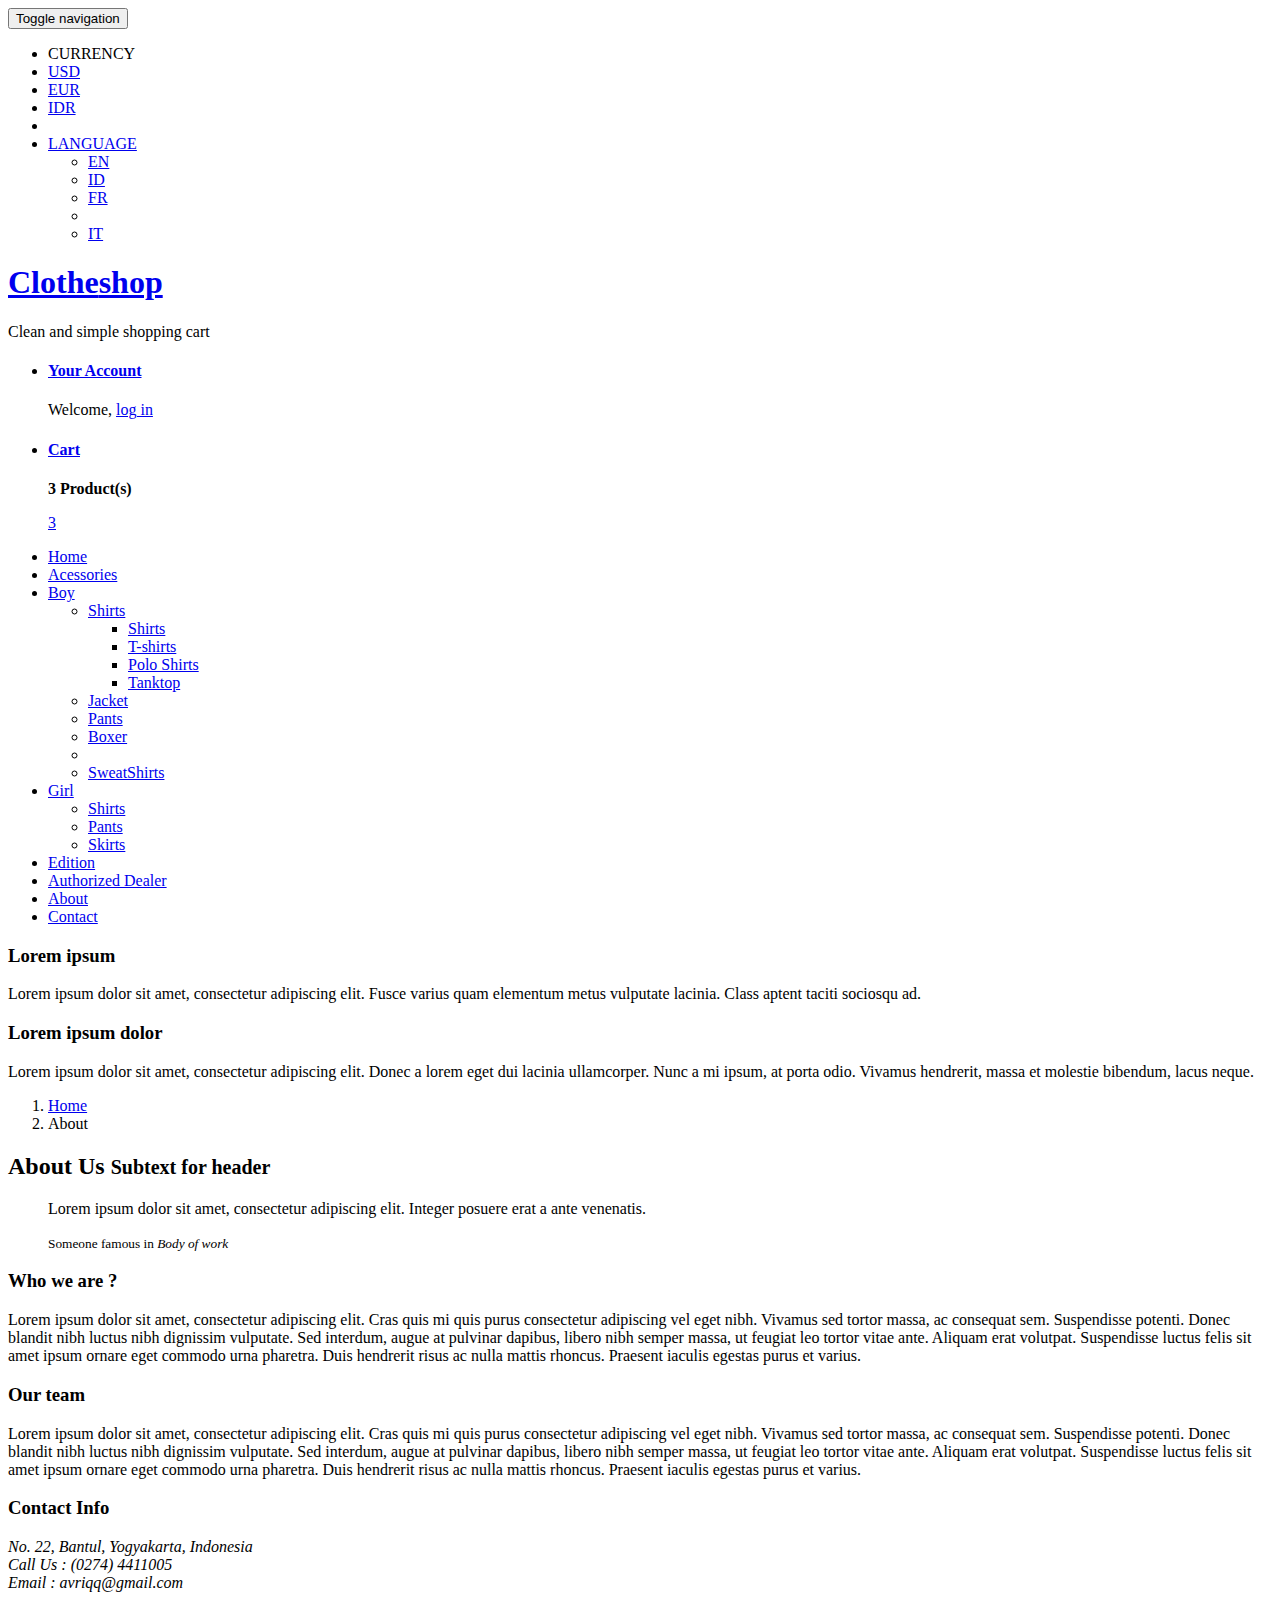
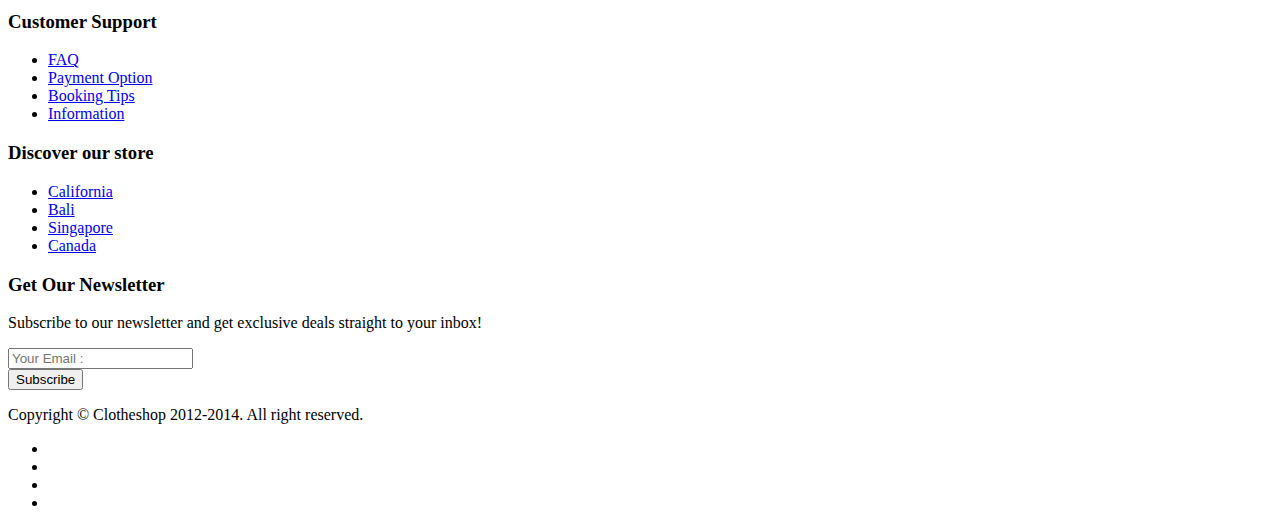
==== about.html @ 4bf1db34 "firs commit" ====
<!DOCTYPE html>
<html lang="en">
  <head>
    <meta charset="utf-8">
    <meta name="viewport" content="width=device-width, initial-scale=1.0">
    <meta http-equiv="X-UA-Compatible" content="IE=Edge,chrome=1">
    <meta name="description" content="responsive clothing store template">
    <meta name="author" content="afriq yasin ramadhan">
    <link rel="shortcut icon" href="img/favicon.png">

    <title>Clotheshop</title>

    <!-- Bootstrap core CSS -->
    <link href="css/bootstrap.css" rel="stylesheet">

    <!-- Custom styles for this template -->
    <link href="css/style.css" rel="stylesheet">
    <link href="css/responsive.css" rel="stylesheet">

    <!-- HTML5 shim and Respond.js IE8 support of HTML5 elements and media queries -->
    <!--[if lt IE 9]>
      <script src="js/html5shiv.js"></script>
      <script src="js/respond.min.js"></script>
    <![endif]-->
  </head>

  <body>

    <!-- begin:navbar -->
    <nav class="navbar navbar-inverse navbar-fixed-top" role="navigation">
      <div class="container">
        <div class="navbar-header">
          <button type="button" class="navbar-toggle" data-toggle="collapse" data-target="#clotheshop-navbar">
            <span class="sr-only">Toggle navigation</span>
            <span class="icon-bar"></span>
            <span class="icon-bar"></span>
            <span class="icon-bar"></span>
          </button>
        </div>

        <div class="collapse navbar-collapse" id="clotheshop-navbar">
          <ul class="nav navbar-nav navbar-right">
            <li><a class="disabled">CURRENCY</a></li>
            <li class="active"><a href="#">USD</a></li>
            <li><a href="#">EUR</a></li>
            <li><a href="#">IDR</a></li>
            <li class="divider-vertical"></li>
            <li class="dropdown">
              <a data-toggle="dropdown" class="dropdown-toggle" href="#">LANGUAGE <b class="caret"></b></a>
              <ul class="dropdown-menu">
                <li><a href="#">EN</a></li>
                <li><a href="#">ID</a></li>
                <li><a href="#">FR</a></li>
                <li class="divider"></li>
                <li><a href="#">IT</a></li>
              </ul>
            </li>
          </ul>
        </div><!-- /.navbar-collapse -->
      </div>
    </nav>
    <!-- end:navbar -->

    <!-- begin:content -->
    <div class="container">
      <!-- begin:logo -->
      <div class="row">
        <div class="col-md-6 col-sm-6 col-xs-6">
          <div class="logo">
            <h1><a href="index.html">Clothe<span>shop</span> </a></h1>
            <p>Clean and simple shopping cart</p>
          </div>
        </div>
        <div class="col-md-6 col-sm-6 col-xs-6">
          <div class="account">
            <ul>
              <li id="your-account">
                <div class="hidden-xs">
                  <h4><a href="#">Your Account</a></h4>
                  <p>Welcome, <a href="login.html">log in</a></p>
                </div>
                <div class="visible-xs">
                  <a href="login.html" class="btn btn-primary"><i class="fa fa-user"></i></a>
                </div>
              </li>
              <li>
                <div class="hidden-xs">
                  <h4><a href="cart.html">Cart</a></h4>
                  <p><strong>3 Product(s)</strong></p>
                </div>
                <div class="visible-xs">
                  <a href="cart.html" class="btn btn-primary"><span class="cart-item">3</span> <i class="fa fa-shopping-cart"></i></a>
                </div>
              </li>
            </ul>
          </div>
        </div>
      </div> 
      <!-- end:logo -->

      <!-- begin:nav-menus -->
      <div class="row">
        <div class="col-md-12">
          <div class="nav-menus">
            <ul class="nav nav-pills">
              <li class="active"><a href="index.html">Home</a></li>
              <li><a href="#">Acessories</a></li>
              <li class="dropdown">
                <a href="#" data-toggle="dropdown" class="dropdown-toggle">Boy <b class="caret"></b></a>
                <ul class="dropdown-menu" id="menu1">
                  <li>
                    <a href="#">Shirts <b class="caret"></b></a>
                    <ul class="dropdown-menu sub-menu">
                      <li><a href="#">Shirts</a></li>
                      <li><a href="#">T-shirts</a></li>
                      <li><a href="#">Polo Shirts</a></li>
                      <li><a href="#">Tanktop</a></li>
                    </ul>
                  </li>
                  <li><a href="#">Jacket</a></li>
                  <li><a href="categories.html">Pants</a></li>
                  <li><a href="#">Boxer</a></li>
                  <li class="divider"></li>
                  <li><a href="#">SweatShirts</a></li>
                </ul>
              </li>
              <li class="dropdown">
                <a href="#" data-toggle="dropdown" class="dropdown-toggle">Girl <b class="caret"></b></a>
                <ul class="dropdown-menu" id="menu1">
                  <li><a href="#">Shirts</a></li>
                  <li><a href="#">Pants</a></li>
                  <li><a href="#">Skirts</a></li>
                </ul>
              </li>
              <li><a href="#">Edition</a></li>
              <li><a href="#">Authorized Dealer</a></li>
              <li><a href="about.html">About</a></li>
              <li><a href="contact.html">Contact</a></li>
            </ul>
          </div>
        </div>
      </div>
      <!-- end:nav-menus -->

      <!-- begin:article -->
      <div class="row">
        <div class="col-md-3 col-sm-4 sidebar">
          <div class="row">
            <div class="col-md-12">
              <div class="widget">
                <h3>Lorem ipsum</h3>
                <p>Lorem ipsum dolor sit amet, consectetur adipiscing elit. 
                Fusce varius quam elementum metus vulputate lacinia. Class aptent taciti sociosqu ad.</p>
              </div>
              
              <div class="widget">
                <h3>Lorem ipsum dolor</h3>
                <p>Lorem ipsum dolor sit amet, consectetur adipiscing elit. Donec a lorem eget dui lacinia ullamcorper. Nunc a mi ipsum, at porta odio. Vivamus hendrerit, massa et molestie bibendum, lacus neque.</p>
              </div>
            </div>
          </div>
        </div>

        <div class="col-md-9 col-sm-8 content">
          <div class="row">
            <div class="col-md-12">
              <ol class="breadcrumb">
                <li><a href="#">Home</a></li>
                <li class="active">About</li>
              </ol>
            </div>
          </div>
          <div class="row">
            <div class="col-md-12">
              <div class="page-header">
                  <h2>About Us <small>Subtext for header</small></h2>
              </div>
          
              <blockquote>
                  <p>Lorem ipsum dolor sit amet, consectetur adipiscing elit. Integer posuere erat a ante venenatis.</p>
                  <small>Someone famous in <cite title="">Body of work</cite></small>
              </blockquote>
              
              <h3>Who we are ?</h3>
              <p>Lorem ipsum dolor sit amet, consectetur adipiscing elit. Cras quis mi quis purus consectetur adipiscing vel eget nibh. 
              Vivamus sed tortor massa, ac consequat sem. Suspendisse potenti. Donec blandit nibh luctus nibh dignissim vulputate. 
              Sed interdum, augue at pulvinar dapibus, libero nibh semper massa, ut feugiat leo tortor vitae ante. 
              Aliquam erat volutpat. Suspendisse luctus felis sit amet ipsum ornare eget commodo urna pharetra. 
              Duis hendrerit risus ac nulla mattis rhoncus. Praesent iaculis egestas purus et varius.</p>
              
              <h3>Our team</h3>
              <p>Lorem ipsum dolor sit amet, consectetur adipiscing elit. Cras quis mi quis purus consectetur adipiscing vel eget nibh. 
              Vivamus sed tortor massa, ac consequat sem. Suspendisse potenti. Donec blandit nibh luctus nibh dignissim vulputate. 
              Sed interdum, augue at pulvinar dapibus, libero nibh semper massa, ut feugiat leo tortor vitae ante. 
              Aliquam erat volutpat. Suspendisse luctus felis sit amet ipsum ornare eget commodo urna pharetra. 
              Duis hendrerit risus ac nulla mattis rhoncus. Praesent iaculis egestas purus et varius.</p>
                
            </div>
          </div>
        </div>
      </div>
      <!-- end:article -->

      <!-- begin:footer -->
      <div class="row">
        <div class="col-md-12 footer">
          <div class="row">
            <div class="col-md-3 col-sm-6">
              <div class="widget">
                <h3><span>Contact Info</span></h3>
                <address>
                  No. 22, Bantul, Yogyakarta, Indonesia<br>
                  Call Us : (0274) 4411005<br>
                  Email : avriqq@gmail.com<br>
                </address>
              </div>
            </div>

            <div class="col-md-3 col-sm-6">
              <div class="widget">
                <h3><span>Customer Support</span></h3>
                <ul class="list-unstyled list-star">
                  <li><a href="#">FAQ</a></li>
                  <li><a href="#">Payment Option</a></li>
                  <li><a href="#">Booking Tips</a></li>
                  <li><a href="#">Information</a></li>
                </ul>
              </div>
            </div>

            <div class="col-md-3 col-sm-6">
              <div class="widget">
                <h3><span>Discover our store</span></h3>
                <ul class="list-unstyled list-star">
                    <li><a href="#">California</a></li>
                    <li><a href="#">Bali</a></li>
                    <li><a href="#">Singapore</a></li>
                    <li><a href="#">Canada</a></li>
                </ul>
              </div>
            </div>

            <div class="col-md-3 col-sm-6">
              <div class="widget">
                <h3><span>Get Our Newsletter</span></h3>
                <p>Subscribe to our newsletter and get exclusive deals straight to your inbox!</p>
                <form>
                  <input type="email" class="form-control" name="email" placeholder="Your Email : "><br>
                  <input type="submit" class="btn btn-warning" value="Subscribe">
                </form>
              </div>
            </div>

          </div>
        </div>
      </div>
      <!-- end:footer -->

      <!-- begin:copyright -->
      <div class="row">
        <div class="col-md-12 copyright">
          <div class="row">
            <div class="col-md-6 col-sm-6 copyright-left">
              <p>Copyright &copy; Clotheshop 2012-2014. All right reserved.</p>
            </div>
            <div class="col-md-6 col-sm-6 copyright-right">
              <ul class="list-unstyled list-social">
                <li><a href="#"><i class="fa fa-twitter"></i></a></li>
                <li><a href="#"><i class="fa fa-facebook-square"></i></a></li>
                <li><a href="#"><i class="fa fa-google-plus"></i></a></li>
                <li><a href="#"><i class="fa fa-instagram"></i></a></li>
              </ul>
            </div>
          </div>
        </div>
      </div>
      <!-- end:copyright -->

    </div>
    <!-- end:content -->


    <!-- Le javascript
    ================================================== -->
    <!-- Placed at the end of the document so the pages load faster -->
    <script src="js/jquery.js"></script>
    <script src="js/bootstrap.min.js"></script>
    <script src="js/masonry.pkgd.min.js"></script>
    <script src="js/imagesloaded.pkgd.min.js"></script>
    <script src="js/script.js"></script>

  </body>
</html>
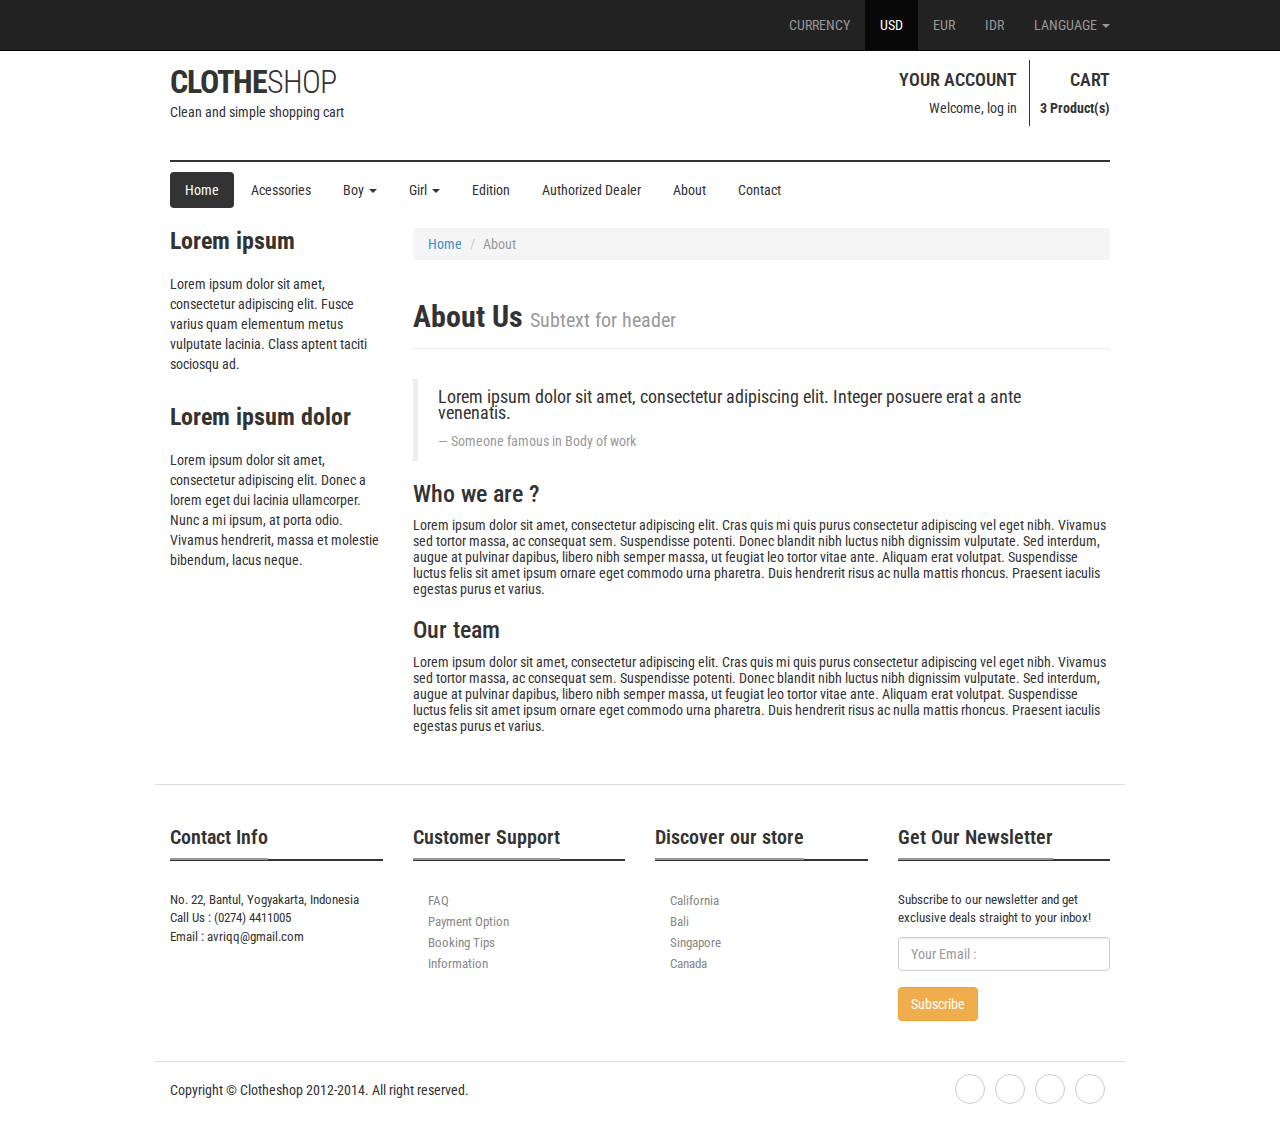
==== commit cd074d0f: "Prueba Commit" ====
--- a/about.html
+++ b/about.html
@@ -1,3 +1,4 @@
+<!-- About de Sarita cara de bolilla -->
 <!DOCTYPE html>
 <html lang="en">
   <head>
@@ -7,26 +8,13 @@
     <meta name="description" content="responsive clothing store template">
     <meta name="author" content="afriq yasin ramadhan">
     <link rel="shortcut icon" href="img/favicon.png">
-
     <title>Clotheshop</title>
-
-    <!-- Bootstrap core CSS -->
     <link href="css/bootstrap.css" rel="stylesheet">
-
-    <!-- Custom styles for this template -->
     <link href="css/style.css" rel="stylesheet">
     <link href="css/responsive.css" rel="stylesheet">
-
-    <!-- HTML5 shim and Respond.js IE8 support of HTML5 elements and media queries -->
-    <!--[if lt IE 9]>
-      <script src="js/html5shiv.js"></script>
-      <script src="js/respond.min.js"></script>
-    <![endif]-->
   </head>
 
   <body>
-
-    <!-- begin:navbar -->
     <nav class="navbar navbar-inverse navbar-fixed-top" role="navigation">
       <div class="container">
         <div class="navbar-header">
--- a/css/style.css
+++ b/css/style.css
@@ -0,0 +1,1120 @@
+/*
+    ========================================
+    CLOTHESHOP - SHOPPING CART THEME
+    ========================================
+    
+    @author         : Afriq Yasin Ramadhan
+    @version        : v1.1
+    @date-create    : 08/22/2012
+    @last-update    : 04/12/2014
+    @file-name      : style
+
+*/
+
+
+/*
+    ========================================
+    TABLE OF CONTENT
+    ========================================
+    
+    [1. IMPORT SOURCE]
+    [2. GLOBAL STYLE]
+    [3. LOGO]
+    [4. NAV MENU]
+    [5. SLIDER]
+    [6. PRODUCT]
+    [7. PRODUCT SINGLE]
+    [8. SIDEBAR]
+    [9. CONTENT]
+    [10. FOOTER]
+
+*/
+
+
+/*
+    ==================
+    [1. IMPORT SOURCE]
+    ==================
+*/
+@import url(font-awesome.css);
+@import url(http://fonts.googleapis.com/css?family=Roboto+Condensed:400,700,300);
+
+
+/*
+    ==================
+    [2. GLOBAL STYLE]
+    ==================
+*/
+body {
+    margin: 0;
+    padding-top: 60px;
+    padding-bottom: 20px;
+    font-family: 'Roboto Condensed', sans-serif;
+    font-size: 14px;
+    line-height: 16px;
+    color: #333;
+    background: #fff;
+    overflow-x: hidden; 
+    scrollbar-face-color: #121212;
+}
+
+h1,
+h2,
+h3,
+h4,
+h5,
+h6{
+    font-family: 'Roboto Condensed', sans-serif;
+}
+
+::-moz-selection { 
+    background: #1c222b; 
+    color: #fff; 
+    text-shadow: none; 
+}
+
+::-webkit-selection { 
+    background: #1c222b; 
+    color: #fff; 
+    text-shadow: none; 
+}
+
+::selection { 
+    background: #1c222b; 
+    color: #fff; 
+    text-shadow: none; 
+}
+
+::-webkit-scrollbar {
+    width: 10px;
+} 
+
+::-webkit-scrollbar-track {
+    background-color: #121212;
+} 
+
+::-webkit-scrollbar-thumb {
+    background-color: #666;
+    -webkit-border-radius: 1px;
+       -moz-border-radius: 1px;
+         -o-border-radius: 1px;
+            border-radius: 1px;
+} 
+
+::-webkit-scrollbar-button {
+    display: none;
+} 
+
+::-webkit-scrollbar-corner {
+    background-color: #000;
+}
+
+a{
+    -webkit-transition: all 0.2s ease-in-out;
+       -moz-transition: all 0.2s ease-in-out;
+        -ms-transition: all 0.2s ease-in-out;
+         -o-transition: all 0.2s ease-in-out;
+            transition: all 0.2s ease-in-out;
+}
+
+a:hover{
+    -webkit-transition: all 0.2s ease-in-out;
+       -moz-transition: all 0.2s ease-in-out;
+        -ms-transition: all 0.2s ease-in-out;
+         -o-transition: all 0.2s ease-in-out;
+            transition: all 0.2s ease-in-out;
+}
+
+select,
+textarea,
+input[type="text"],
+input[type="password"],
+input[type="datetime"],
+input[type="datetime-local"],
+input[type="date"],
+input[type="month"],
+input[type="time"],
+input[type="week"],
+input[type="number"],
+input[type="email"],
+input[type="url"],
+input[type="search"],
+input[type="tel"],
+input[type="color"],
+.uneditable-input {
+    color: #333;
+}
+
+textarea:focus,
+input[type="text"]:focus,
+input[type="password"]:focus,
+input[type="datetime"]:focus,
+input[type="datetime-local"]:focus,
+input[type="date"]:focus,
+input[type="month"]:focus,
+input[type="time"]:focus,
+input[type="week"]:focus,
+input[type="number"]:focus,
+input[type="email"]:focus,
+input[type="url"]:focus,
+input[type="search"]:focus,
+input[type="tel"]:focus,
+input[type="color"]:focus,
+.uneditable-input:focus {
+    color: #428bca;
+    border-color: #bbb;
+    -webkit-box-shadow: none;
+       -moz-box-shadow: none;
+            box-shadow: none;
+}
+
+.btn-primary:hover, 
+.btn-primary:focus, 
+.btn-primary:active, 
+.btn-primary.active, 
+.open .dropdown-toggle.btn-primary {
+    color: #fff;
+    background-color: #333;
+    border-color: #222;
+}
+
+.btn-primary {
+    color: #fff;
+    background-color: #515151;
+    border-color: #444;
+}
+
+.text-yellow{
+    color: #f89406;
+}
+
+hr.alt{
+    border-top: 1px solid #333 !important;
+    border-bottom: 1px solid #333 !important;
+}
+
+a.no-underline{
+    text-decoration: none !important;
+}
+
+a:hover.no-underline{
+    text-decoration: none !important;
+}
+
+
+/*
+    ==================
+    [3. LOGO]
+    ==================
+*/
+.logo{
+    margin-bottom: 40px;
+}
+
+.logo h1,
+.logo h2{
+    margin: 5px 0 5px;
+    text-align: left;
+    font-size: 32px;
+    line-height: 34px;
+    font-weight: 700;
+    text-transform: uppercase;
+    letter-spacing: -1px;
+}
+
+.logo h1 span,
+.logo h2 span{
+    font-weight: 300;
+}
+
+.logo h1 a,
+.logo h2 a{
+    color: #333;
+    text-decoration: none;
+    -webkit-transition: color 0.3s ease-in-out, text-decoration 0.5s ease-in-out;
+       -moz-transition: color 0.3s ease-in-out, text-decoration 0.5s ease-in-out;
+        -ms-transition: color 0.3s ease-in-out, text-decoration 0.5s ease-in-out;
+         -o-transition: color 0.3s ease-in-out, text-decoration 0.5s ease-in-out;
+            transition: color 0.3s ease-in-out, text-decoration 0.5s ease-in-out;
+}
+
+.logo h1 a:hover,
+.logo h2 a:hover{
+    color: #888;
+    text-decoration: underline;
+}
+
+.account{
+    text-align: right;
+}
+
+.account a{
+    color: #333;
+    text-decoration: none;
+}
+
+.account a:hover{
+    color: #333;
+    text-decoration: underline;
+}
+
+.account h4{
+    font-weight: 600;
+    text-transform: uppercase;
+    line-height: 20px;
+    margin-bottom: 10px;
+}
+
+.account ul{
+    list-style-type: none;
+    margin-left: -20px;
+    float: right;
+}
+
+.account ul > li{
+    float: left;
+    margin: 0 0 0 10px;
+}
+
+.account ul > li:nth-child(1),
+.account ul > #your-account{
+    border-right: 1px solid #333;
+    padding-right: 12px;
+}
+
+
+/*
+    ==================
+    [4. NAV MENU]
+    ==================
+*/
+.nav-menus{
+    border-top: 2px solid #333;
+    padding-top: 10px;
+    padding-bottom: 20px;
+}
+
+.nav-menus .nav-pills > li > a{
+    background: transparent;
+    color: #333;
+}
+
+.nav-menus .nav-pills > li > a:hover{
+    background: #eaeaea;
+    color: #333;
+}
+
+.nav-menus .nav-pills > .active > a,
+.nav-menus .nav-pills > .active > a:hover,
+.nav-menus .nav-pills > .active > a:focus{
+    background: #333;
+    color: #fff;
+}
+
+@-webkit-keyframes fadeInUp {
+    0% {
+        opacity: 0;
+        -webkit-transform: translateY(20px);
+    }
+    
+    100% {
+        opacity: 1;
+        -webkit-transform: translateY(0);
+    }
+}
+
+@-moz-keyframes fadeInUp {
+    0% {
+        opacity: 0;
+        -moz-transform: translateY(20px);
+    }
+    
+    100% {
+        opacity: 1;
+        -moz-transform: translateY(0);
+    }
+}
+
+@-o-keyframes fadeInUp {
+    0% {
+        opacity: 0;
+        -o-transform: translateY(20px);
+    }
+    
+    100% {
+        opacity: 1;
+        -o-transform: translateY(0);
+    }
+}
+
+@keyframes fadeInUp {
+    0% {
+        opacity: 0;
+        transform: translateY(20px);
+    }
+    
+    100% {
+        opacity: 1;
+        transform: translateY(0);
+    }
+}
+
+.fadeInUp {
+    -webkit-animation-name: fadeInUp;
+       -moz-animation-name: fadeInUp;
+         -o-animation-name: fadeInUp;
+            animation-name: fadeInUp;
+}
+
+.dropdown-menu {
+    background-color: #fff;
+    border: 1px solid #666;
+    border: 1px solid rgba(0,0,0,.1);
+    -webkit-border-radius: 4px;
+       -moz-border-radius: 4px;
+         -o-border-radius: 4px;
+            border-radius: 4px;
+    -webkit-box-shadow: none;
+       -moz-box-shadow: none;
+         -o-box-shadow: none;
+            box-shadow: none;
+    -webkit-animation-name: fadeInUp;
+       -moz-animation-name: fadeInUp;
+        -ms-animation-name: fadeInUp;
+         -o-animation-name: fadeInUp;
+            animation-name: fadeInUp;
+    -webkit-animation-duration: 0.3s;
+       -moz-animation-duration: 0.3s;
+        -ms-animation-duration: 0.3s;
+         -o-animation-duration: 0.3s;
+            animation-duration: 0.3s;
+    -webkit-animation-fill-mode: both;
+       -moz-animation-fill-mode: both;
+        -ms-animation-fill-mode: both;
+         -o-animation-fill-mode: both;
+            animation-fill-mode: both;
+}
+
+.dropdown-menu  > li > a{
+    font-weight: 600;
+    color: #666;
+    font-size: 12px;
+    position: relative;
+}
+
+.dropdown-menu  > li.nav-header{
+    font-weight: 700;
+    text-transform: uppercase;
+    font-size: 14px;
+    
+}
+
+.dropdown-menu > li > a:hover,
+.dropdown-menu > li > a:focus,
+.dropdown-submenu:hover > a,
+.dropdown-submenu:focus > a {
+    -webkit-border-radius: 0;
+       -moz-border-radius: 0;
+         -o-border-radius: 0;
+            border-radius: 0;
+    color: #fff;
+    text-decoration: none;
+    background: #333;
+    font-weight: 600;
+  
+}
+
+.dropdown-menu > .active > a,
+.dropdown-menu > .active > a:hover,
+.dropdown-menu > .active > a:focus {
+  color: #fff;
+  text-decoration: none;
+  background: #333;
+}
+
+.dropdown-menu li{
+    position: relative;
+}
+
+.dropdown-menu .sub-menu {
+    left: 100%;
+    margin-left: -1px;
+    position: absolute;
+    top: 0;
+    visibility: hidden;
+    margin-top: -6px;
+    -webkit-animation-name: fadeInUp;
+       -moz-animation-name: fadeInUp;
+        -ms-animation-name: fadeInUp;
+         -o-animation-name: fadeInUp;
+            animation-name: fadeInUp;
+    -webkit-animation-duration: 0.3s;
+       -moz-animation-duration: 0.3s;
+        -ms-animation-duration: 0.3s;
+         -o-animation-duration: 0.3s;
+            animation-duration: 0.3s;
+    -webkit-animation-fill-mode: both;
+       -moz-animation-fill-mode: both;
+        -ms-animation-fill-mode: both;
+         -o-animation-fill-mode: both;
+            animation-fill-mode: both;
+}
+
+.dropdown-menu li:hover .sub-menu {
+    visibility: visible;
+    display: block;
+}
+
+
+/*
+    ==================
+    [5. SLIDER]
+    ==================
+*/
+#home-slider.carousel{
+    width: 100%;
+    position: relative;
+    margin-bottom: 0;
+}
+
+#home-slider .carousel-inner > .item > img,
+#home-slider .carousel-inner > .item > a > img {
+    display: block;
+    max-width: 100%;
+    height: auto;
+    line-height: 1;
+}
+
+#home-slider .carousel-control {
+    color: #333;
+    text-shadow: none;
+    opacity: 1;
+    margin-left: 40px;
+    margin-right: 40px;
+    background: #333;
+    box-shadow: 0 0 0 3px #333;
+}
+
+#home-slider .carousel-control:hover,
+#home-slider .carousel-control:focus {
+    color: #fff;
+    text-decoration: none;
+    opacity: 0.9;
+    filter: alpha(opacity=90);
+}
+
+#home-slider .carousel-control.left,
+#home-slider .carousel-control.right {
+    background-image: none;
+    opacity: 0.9;
+    filter: alpha(opacity=90);
+    background: transparent !important;
+    height: 50px;
+    width: 50px;
+    margin-top: 25%;
+    margin-left: 0;
+    margin-right: 0;
+}
+
+#home-slider .carousel-control.left:hover,
+#home-slider .carousel-control.right:hover,
+#home-slider .carousel-control.left:focus,
+#home-slider .carousel-control.right:focus{
+    background: #333 !important;
+}
+
+#home-slider .carousel-control.left {
+    left: 20px;
+    right: auto;
+}
+
+#home-slider .carousel-control.right {
+    right: 20px;
+    left: auto;
+}
+
+#home-slider .carousel-control i {
+    position: absolute;
+    top: 15px;
+    left: 0;
+    z-index: 5;
+    display: inline-block;
+    width : 50px;
+    height: 50px;
+    margin-left: 0;
+}
+
+#home-slider .carousel-indicators.out {
+    bottom: -5px;
+}
+
+#home-slider .carousel-control.left,
+#home-slider .carousel-control.right {
+    margin-top: 15%;
+}
+
+#home-slider .carousel-indicators {
+    position: absolute;
+    left: 50%;
+    bottom: 0;
+    z-index: 100;
+    width: 60%;
+    margin-left: -30%;
+    padding-left: 0;
+    list-style: none;
+    text-align: center;
+}
+
+#home-slider .carousel-indicators li {
+    display: inline-block;
+    width: 60px;
+    height: 6px;
+    margin: 1px;
+    text-indent: -999px;
+    border: 1px solid transparent;
+    background: rgba(255,255,255,0.8);
+    -webkit-border-radius: 1px;
+       -moz-border-radius: 1px;
+         -o-border-radius: 1px;
+            border-radius: 1px;
+    cursor: pointer;
+}
+
+#home-slider .carousel-indicators .active {
+    margin: 0;
+    width: 60px;
+    height: 6px;
+    background-color: rgba(0,0,0,0.8);
+}
+
+
+/*
+    ==================
+    [6. PRODUCT]
+    ==================
+*/
+.product-item{
+    position: relative;
+}
+
+.product-item .caption h5{
+    font-weight: 600;
+    font-size: 16px;
+    line-height: 20px;
+    border-top: 2px solid #333;
+    margin-top: 10px;
+    padding-top: 10px;
+}
+
+.product-item .caption .product-item-price{
+    font-size: 14px;
+    line-height: 16px;
+    font-weight: 400;
+}
+
+.product-item .product-item-badge{
+    position: absolute;
+    top: 4px;
+    left: 4px;
+    padding: 5px 12px 6px;
+    color: #fff;
+    font-size: 12px;
+    line-height: 14px;
+    font-weight: 600;
+    background: #333;
+    -webkit-border-radius: 4px 0 4px 0;
+       -moz-border-radius: 4px 0 4px 0;
+         -o-border-radius: 4px 0 4px 0;
+            border-radius: 4px 0 4px 0;
+}
+
+.product-item .product-item-badge.badge-sale{
+    background: #f89406;
+}
+
+
+/*
+    ==================
+    [7. PRODUCT SINGLE]
+    ==================
+*/
+.heading-title{
+    display: block;
+    margin-bottom: 20px;
+    padding: 10px 0;
+    border-bottom: 1px solid #f1f1f1;
+}
+
+.heading-title h2{
+    display: inline;
+    padding: 10px 0 8px;
+    font-size: 22px;
+    line-height: 24px;
+    font-weight: 300;
+    text-transform: uppercase;
+    border-bottom: 1px solid #f89406;
+}
+
+.heading-title h2 span{
+    font-weight: 700;
+}
+
+#product-single .carousel-control {
+    position: absolute;
+    top: 15px;
+    left: auto;
+    right: 0;
+    bottom: 0;
+    width: 28px;
+    height: 28px;
+    font-size: 16px;
+    line-height: 24px;
+    color: #aaa;
+    text-align: center;
+    text-shadow: none;
+    -webkit-border-radius: 4px;
+       -moz-border-radius: 4px;
+         -o-border-radius: 4px;
+            border-radius: 4px;
+    opacity: 0.8;
+    filter: alpha(opacity=80);
+}
+
+#product-single .carousel-control:hover,
+#product-single .carousel-control:focus {
+    color: #999;
+    text-decoration: none;
+    opacity: 1;
+    filter: alpha(opacity=100);
+}
+
+#product-single .carousel-control.left {   
+    right: 50px;
+    background: #fff;
+    border: 1px solid #cecece;  
+    filter: progid:DXImageTransform.Microsoft.gradient(startColorstr='#ffffffff', endColorstr='#ffffffff', GradientType=1);
+}
+
+#product-single .carousel-control.right {
+    right: 15px;
+    background: #fff;
+    border: 1px solid #cecece;  
+    filter: progid:DXImageTransform.Microsoft.gradient(startColorstr='#ffffffff', endColorstr='#ffffffff', GradientType=1);
+}
+
+#product-single .home-product-item{
+    padding: 10px;
+    border: 1px solid transparent;
+    overflow: hidden;
+}
+
+#product-single .home-product-item:hover{
+    border: 1px solid #e6e6e6;
+}
+
+.product-single{
+    padding: 15px;
+    margin-bottom: 20px;
+    background: #f1f1f1;
+    overflow: hidden;
+}
+
+.product-single img{
+    display: block;
+    margin-left: auto;
+    margin-right: auto;
+}
+
+.single-desc table tr td{
+    padding: 3px 5px 3px 0;
+}
+
+.single-desc .price, 
+.single-desc .price-old{
+    display: inline-block;
+    padding: 20px 0;
+}
+
+.single-desc .price{
+    color: #f89406;
+    font-weight: 400;
+    font-size: 23px;
+    line-height: 25px;
+}
+
+.single-desc .price-old{
+    text-decoration: line-through;
+    font-size: 16px;
+    font-weight: 400;
+    color: #555;
+    padding-right: 10px;
+}
+
+.single-desc .btn{
+    margin-top: 20px;
+}
+
+.content-detail{
+    margin-bottom: 20px;
+    margin-top: 20px;
+}
+
+.content-detail .nav-tabs{
+    border-bottom-color: #f1f1f1;
+}
+
+.content-detail .nav-tabs > li > a {
+    margin-right: 2px;
+    border: 1px solid #333;
+    background: #333;
+    border-radius: 0;
+    color: #fff;
+}
+
+.content-detail .nav-tabs > .active > a,
+.content-detail .nav-tabs > .active > a:hover,
+.content-detail .nav-tabs > .active > a:focus {
+    background: #f1f1f1;
+    border: 1px solid #f1f1f1;
+    color: #333;
+}
+
+.content-detail .tab-content{
+    padding: 20px;
+    background: #f1f1f1;
+}
+
+
+/*
+    ==================
+    [8. SIDEBAR]
+    ==================
+*/
+.sidebar{
+    margin-bottom: 20px;
+    color: #333;
+    font-size: 14px;
+    line-height: 20px;
+}
+
+.sidebar .widget:after,
+.sidebar .widget:before{
+    content: "";
+    display: table;
+    clear: both;
+}
+
+.sidebar .widget{
+    padding-bottom: 20px;
+}
+
+.sidebar .widget h3{
+    margin: 0 0 20px;
+    font-size: 24px;
+    line-height: 26px;
+    font-weight: 700;
+}
+
+.sidebar .widget .widget-title{
+    padding: 8px 12px;
+    margin-bottom: 20px;
+    background: #ffffff;
+    border: 1px solid #ccc;
+    -webkit-border-radius: 4px;
+       -moz-border-radius: 4px;
+         -o-border-radius: 4px;
+            border-radius: 4px;
+}
+
+.sidebar .widget .widget-title h3{
+    margin: 0;
+    font-size: 13px;
+    line-height: 14px;
+    font-weight: 700;
+}
+
+.sidebar .cart a{
+    color: #333;
+    text-decoration: none;
+}
+
+.sidebar .cart a:hover{
+    color: #333;
+    text-decoration: underline;
+}
+
+.sidebar .total-price{
+    margin-top: 10px;
+    padding-top: 10px;
+    margin-bottom: 20px;
+    border-top: 2px solid #333;
+}
+
+.sidebar .total-price > li:last-child{
+    padding-top: 15px;
+}
+
+.sidebar .nav-stacked > li + li {
+    margin-top: 0;
+    margin-left: 0;
+}
+
+.sidebar .nav > li > a{ 
+    color: #333;
+    background-color: #eee;
+}
+
+.sidebar .nav-pills > li > a:hover{
+    background-color: #ddd;
+}
+
+.sidebar .nav-pills > li.active > a, 
+.sidebar .nav-pills > li.active > a:hover, 
+.sidebar .nav-pills > li.active > a:focus {
+    color: #fff;
+    background-color: #333;
+}
+
+.sidebar .nav-pills > li:not(:first-child) > a,
+.sidebar .nav-pills > li:not(:last-child) > a{
+    -webkit-border-radius: 0;
+       -moz-border-radius: 0;
+         -o-border-radius: 0;
+            border-radius: 0;
+}
+
+.sidebar .nav-pills > li:first-child > a,
+.sidebar .nav-pills > li:nth-child(1) > a{
+    -webkit-border-radius: 4px 4px 0 0;
+       -moz-border-radius: 4px 4px 0 0;
+         -o-border-radius: 4px 4px 0 0;
+            border-radius: 4px 4px 0 0;
+}
+
+.sidebar .nav-pills > li:last-child > a{
+    -webkit-border-radius: 0 0 4px 4px;
+       -moz-border-radius: 0 0 4px 4px;
+         -o-border-radius: 0 0 4px 4px;
+            border-radius: 0 0 4px 4px;
+}
+
+
+/*
+    ==================
+    [9. CONTENT]
+    ==================
+*/
+.content{ }
+
+.content .page-header{
+    padding-bottom: 5px;
+    margin: 20px 0 30px;
+    border-bottom: 1px solid #eee;
+}
+
+.content .page-header h2{
+    font-weight: 700;
+}
+
+.box:before,
+.box:after{
+    content: "";
+    display: table;
+    clear: both;
+}
+
+.box{
+    margin-bottom: 20px;
+}
+
+.box-head{
+    padding: 12px 14px;
+    background: #f8f8f8;
+    border: 1px solid #ccc;
+    -webkit-border-radius: 4px 4px 0 0;
+       -moz-border-radius: 4px 4px 0 0;
+         -o-border-radius: 4px 4px 0 0;
+            border-radius: 4px 4px 0 0;
+}
+
+.box-head h3{
+    margin: 0;
+    font-size: 14px;
+    font-weight: 600;
+    line-height: 16px;
+}
+
+.box-content{
+    padding: 12px 14px;
+    border: 1px solid #ccc;
+}
+
+/* cart */
+.img-cart{
+    display: block;
+    max-width: 50px;
+    height: auto;
+    margin-left: auto;
+    margin-right: auto;
+}
+
+/* Pagination */
+.pagination > .active > a, 
+.pagination > .active > span, 
+.pagination > .active > a:hover, 
+.pagination > .active > span:hover, 
+.pagination > .active > a:focus, 
+.pagination > .active > span:focus {
+    z-index: 2;
+    color: #fff;
+    cursor: default;
+    background-color: #333;
+    border-color: #333;
+}
+
+
+/*
+    ==================
+    [10. FOOTER]
+    ==================
+*/
+.footer{
+    margin-top: 40px;
+    margin-bottom: 20px;
+    padding-top: 20px;
+    padding-bottom: 20px;
+    border-top: 1px solid #dddddd;
+    border-bottom: 1px solid #dddddd;
+}
+
+.footer .widget:before,
+.footer .widget:after{
+    content: "";
+    display: table;
+    clear: both;
+}
+
+.footer .widget{
+    margin-bottom: 20px;
+    font-size: 13px;
+    color: #333333;
+}
+
+.footer .widget p{
+    font-size: 13px;
+    line-height: 18px;
+    display: block;
+}
+
+.footer .widget h3{
+    font-size: 20px;
+    line-height: 24px;
+    font-weight: 600;
+    border-bottom: 2px solid #333333;
+    padding-bottom: 10px;
+    display: block;
+    margin-bottom: 30px;
+}
+
+.footer .widget h3 span{
+    display: inline;
+    position: relative;
+}
+
+.footer .widget h3 span:before{
+    content: "";
+    position: absolute;
+    left: 0;
+    bottom: -11px;
+    height: 2px;
+    width: 100%;
+    background: #999999;
+}
+
+.footer .widget ul > li > a{
+    display: inline-block;
+    color: #888888;
+    text-decoration: none;
+    padding: 2px 0;
+}
+
+.footer .widget ul > li > a:hover{
+    text-decoration: underline;
+    color: #333333;
+}
+
+.footer .widget .list-star > li > a:before{
+    content: '\f005';
+    font-family: FontAwesome;
+    font-size: 9px;
+    color: #333333;
+    padding-right: 8px;
+    position: relative;
+    left: 0;
+    top:-1px;
+}
+
+.footer .widget .list-star > li > a:hover{
+    text-decoration: none;
+    color: #333333;
+}
+
+.footer .widget .list-star > li > a:hover:before{
+    color: #999999;
+}
+
+.copyright{
+    font-size: 14px;
+    line-height: 16px;
+    font-weight: 400;
+
+}
+
+.copyright .copyright-left{
+    text-align: left;
+}
+
+.copyright .copyright-right{
+    text-align: right;
+}
+
+.copyright .list-social{
+    float: right;
+    margin-top: -10px;
+}
+
+.copyright .list-social > li{
+    display: inline;
+    float: left;
+    margin: 2px 5px;
+}
+
+.copyright .list-social > li > a{
+    display: block;
+    width: 30px;
+    height: 30px;
+    position: relative;
+    background: #ffffff;
+    border: 1px solid #ccc;
+    -webkit-border-radius: 100%;
+       -moz-border-radius: 100%;
+         -o-border-radius: 100%;
+            border-radius: 100%;
+    font-size: 20px;
+    color: #333333;
+}
+
+.copyright .list-social > li > a:hover{
+    background: #333333;
+    border: 1px solid #333333;
+    font-size: 20px;
+    color: #ffffff;
+}
+
+.copyright .list-social > li > a .fa{
+    position: absolute;
+    left: 50%;
+    top: 50%;
+    margin-left: -8px;
+    margin-top: -9px;
+}--- a/css/responsive.css
+++ b/css/responsive.css
@@ -0,0 +1,175 @@
+/*
+    ========================================
+    CLOTHESHOP - SHOPPING CART THEME
+    ========================================
+    
+    @author         : Afriq Yasin Ramadhan
+    @version        : v1.1
+    @date-create    : 08/22/2012
+    @last-update    : 04/12/2014
+    @file-name      : responsive
+
+*/
+
+@media (min-width: 1200px) {
+	.container {
+		width: 970px;
+	}
+}
+
+@media screen and (min-width:992px) and (max-width:1200px) {
+	
+}
+
+@media screen and (min-width:769px) and (max-width:991px) {
+
+}
+
+@media screen and (max-width: 768px){
+	.logo h1,
+	.logo h2{
+	    text-align: left;
+	    font-size: 28px;
+	    line-height: 34px;
+	    font-weight: 700;
+	    text-transform: uppercase;
+	    margin: 5px 0 5px;
+	    letter-spacing: -1px;
+	}
+
+	.account ul > li{
+	    margin: 12px 0 0 10px;
+	    position: relative;
+	}
+
+	.account ul > li a .cart-item{
+		position: absolute;
+		right: -7px;
+		top: -9px;
+		background: #f89406;
+		color: #ffffff;
+		padding: 2px 6px;
+		display: inline-block;
+		-webkit-border-radius: 10px;
+		   -moz-border-radius: 10px;
+			 -o-border-radius: 10px;
+				border-radius: 10px;
+		font-size: 11px;
+	}
+
+	#home-slider .carousel-control.left,
+	#home-slider .carousel-control.right {
+		margin-top: 15%;
+	}
+}
+
+@media screen and (min-width: 481px) and (max-width: 767px){
+	.account a{
+	    color: #ffffff;
+	}
+
+	.account a:hover,
+	.account a:active,
+	.account a:focus{
+		color: #f1f1f1;
+	}
+
+	.account ul > li{
+	    position: relative;
+	}
+
+	.account ul > li:nth-child(1),
+	.account ul > #your-account{
+	    border-right: 1px solid #333;
+	    padding-right: 10px;
+	}
+	
+	#home-slider .carousel-control.left,
+	#home-slider .carousel-control.right {
+		margin-top: 15%;
+	    height: 30px;
+	    width: 30px;
+	}
+
+	#home-slider .carousel-control i {
+	    top: 0;
+	    width : 30px;
+	    height: 30px;
+	    font-size: 20px;
+	    line-height: 28px;
+	}
+
+	#home-slider .carousel-indicators{
+		display: none;
+	}
+
+	.copyright .copyright-left,
+	.copyright .copyright-right{
+	    text-align: center;
+	}
+
+	.copyright .list-social{
+	    float: none;
+	    margin-top: 20px;
+	    display: table;
+	    margin-left: auto;
+	    margin-right: auto;
+	}
+	
+}
+
+@media screen and (max-width: 480px){
+	.account a{
+	    color: #ffffff;
+	}
+
+	.account a:hover,
+	.account a:active,
+	.account a:focus{
+		color: #f1f1f1;
+	}
+
+	.account ul > li{
+	    margin: 12px 0 0 0;
+	    position: relative;
+	}
+
+	.account ul > li:nth-child(1),
+	.account ul > #your-account{
+	    border-right: none;
+	    padding-right: 10px;
+	}
+	
+	#home-slider .carousel-control.left,
+	#home-slider .carousel-control.right {
+		margin-top: 15%;
+	    height: 30px;
+	    width: 30px;
+	}
+
+	#home-slider .carousel-control i {
+	    top: 0;
+	    width : 30px;
+	    height: 30px;
+	    font-size: 20px;
+	    line-height: 28px;
+	}
+
+	#home-slider .carousel-indicators{
+		display: none;
+	}
+
+	.copyright .copyright-left,
+	.copyright .copyright-right{
+	    text-align: center;
+	}
+
+	.copyright .list-social{
+	    float: none;
+	    margin-top: 20px;
+	    display: table;
+	    margin-left: auto;
+	    margin-right: auto;
+	}
+	
+}